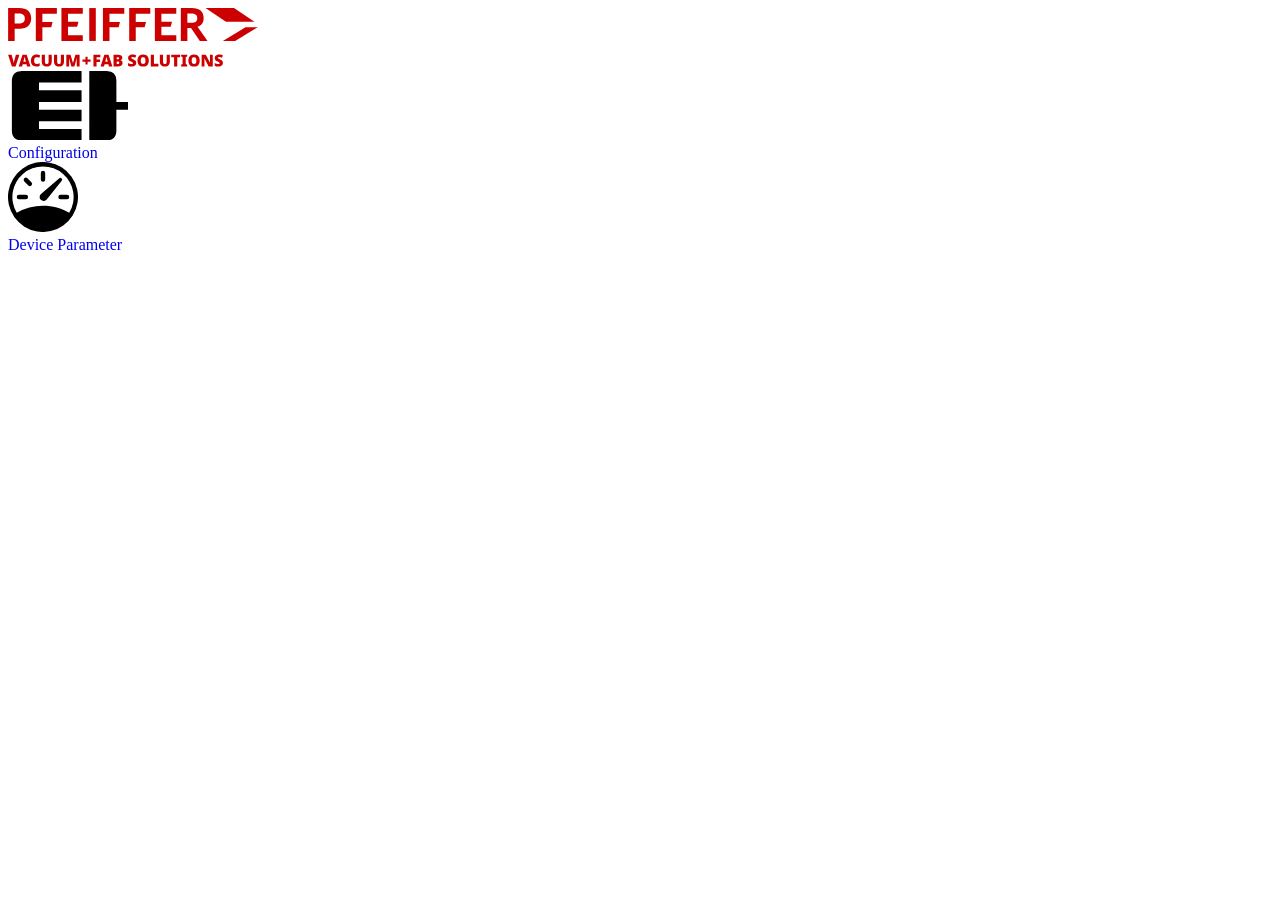
==== index.html @ f645d1bb "Add files via upload" ====
<!DOCTYPE html>
<html lang="en">
  <head>
    <meta charset="UTF-8" />
    <meta name="viewport" content="width=device-width, initial-scale=1.0" />
    <link rel="stylesheet" href="./css/style_mainpage.css" />

    <title>MainPage</title>
  </head>
  <body>
    <div id="Wrapper-Startpage">
      <div id="Wrapper-Header">
        <div id="Header-Logo1">
            <?xml version="1.0" encoding="UTF-8"?><svg
            xmlns="http://www.w3.org/2000/svg"
            width="250px"
            version="1.1"
            viewBox="0 0 1000 234.39"
          >
            <defs>
              <style>
                .cls-1 {
                  fill: #c00;
                }
              </style>
            </defs>
            <!--Generator: Adobe Illustrator 28.7.1, SVG Export Plug-In . SVG Version: 1.2.0 Build 142)-->
            <g>
              <g id="Ebene_1">
                <g id="Ebene_1-2" data-name="Ebene_1">
                  <g id="Ebene_1-2">
                    <g id="Ebene_1-2-2" data-name="Ebene_1-2">
                      <g>
                        <path
                          class="cls-1"
                          d="M42.41,62.28h-15.79V21.63h15.59c17.09,0,25.05,6.31,25.05,20.6s-7.8,20.04-24.88,20.04M44.63.27H.44v131.43h26.18v-48.27h20.04c29.7,0,46.05-15.79,46.05-41.21,0-27.3-16.16-41.97-48.08-41.97"
                        />
                        <polygon
                          class="cls-1"
                          points="111.29 .27 111.29 131.69 137.47 131.69 137.47 77.31 172.91 77.31 178.28 55.58 137.47 55.58 137.47 22.93 195.45 22.93 195.45 .27 111.29 .27"
                        />
                        <polygon
                          class="cls-1"
                          points="213.78 .27 213.78 131.69 299.1 131.69 299.1 109.03 239.96 109.03 239.96 74.52 276.52 74.52 281.9 54.85 239.96 54.85 239.96 22.93 299.1 22.93 299.1 .27 213.78 .27"
                        />
                        <rect
                          class="cls-1"
                          x="325.02"
                          y=".27"
                          width="26.18"
                          height="131.43"
                        />
                        <polygon
                          class="cls-1"
                          points="379.72 .27 379.72 131.69 405.89 131.69 405.89 77.31 442.57 77.31 447.92 55.58 405.89 55.58 405.89 22.93 465.12 22.93 465.12 .27 379.72 .27"
                        />
                        <polygon
                          class="cls-1"
                          points="484.85 .27 484.85 131.69 511.03 131.69 511.03 77.31 546.61 77.31 551.99 55.58 511.03 55.58 511.03 22.93 569.16 22.93 569.16 .27 484.85 .27"
                        />
                        <polygon
                          class="cls-1"
                          points="587.48 .27 587.48 131.69 673.19 131.69 673.19 109.03 613.66 109.03 613.66 74.52 650.62 74.52 656 54.85 613.66 54.85 613.66 22.93 673.19 22.93 673.19 .27 587.48 .27"
                        />
                        <g>
                          <path
                            class="cls-1"
                            d="M45.68,187l-15.28,46.67h-14.83L.33,187h14.19l6.33,23.64c.23.87.48,2,.79,3.41s.59,2.79.87,4.19.45,2.53.48,3.41c.08-.87.25-2,.48-3.38s.51-2.73.79-4.11.56-2.51.82-3.38l6.47-23.79h14.13Z"
                          />
                          <path
                            class="cls-1"
                            d="M76.27,233.67l-2.28-8.75h-15.17l-2.36,8.75h-13.85l15.23-46.87h16.8l15.43,46.87h-13.8ZM69.35,206.93c-.23-.82-.53-2.03-.9-3.57-.39-1.55-.79-3.15-1.18-4.81s-.7-3.01-.9-4.05c-.17,1.04-.45,2.36-.82,3.91s-.73,3.12-1.1,4.64-.68,2.81-.96,3.86l-2.03,7.66h9.94l-2.03-7.66-.03.03h0Z"
                          />
                          <path
                            class="cls-1"
                            d="M114.1,196.69c-1.49,0-2.81.31-4,.96-1.18.62-2.17,1.55-3.01,2.73-.82,1.21-1.46,2.65-1.89,4.33-.45,1.69-.65,3.63-.65,5.83,0,2.93.37,5.38,1.1,7.37.73,2,1.89,3.52,3.41,4.53s3.43,1.55,5.74,1.55c2.05,0,4.05-.28,5.97-.84,1.94-.56,3.88-1.27,5.85-2.08v10.64c-2.05.9-4.14,1.58-6.31,2s-4.45.62-6.9.62c-5.07,0-9.2-1.01-12.41-3.01-3.24-2-5.6-4.81-7.12-8.39-1.52-3.6-2.28-7.74-2.28-12.44,0-3.52.48-6.76,1.46-9.71.99-2.93,2.42-5.49,4.33-7.66s4.28-3.83,7.09-5.01,6.05-1.77,9.71-1.77c2.25,0,4.64.25,7.12.79,2.48.53,4.93,1.35,7.32,2.48l-3.86,9.94c-1.69-.82-3.43-1.52-5.15-2.05-1.75-.53-3.6-.82-5.55-.82v.03l.03-.02h0Z"
                          />
                          <path
                            class="cls-1"
                            d="M174.93,215.1c0,3.91-.73,7.32-2.22,10.19s-3.72,5.09-6.7,6.67-6.73,2.36-11.2,2.36c-6.45,0-11.37-1.63-14.72-4.93-3.38-3.29-5.07-7.97-5.07-14.02v-28.37h12.67v27.39c0,3.32.62,5.71,1.86,7.18,1.24,1.49,3.07,2.22,5.46,2.22,1.75,0,3.15-.34,4.22-.99,1.07-.65,1.86-1.69,2.36-3.07s.76-3.21.76-5.43v-27.3h12.61v28.09h-.03Z"
                          />
                          <path
                            class="cls-1"
                            d="M223.94,215.1c0,3.91-.73,7.32-2.22,10.19s-3.72,5.09-6.7,6.67-6.73,2.36-11.2,2.36c-6.45,0-11.37-1.63-14.72-4.93-3.38-3.29-5.07-7.97-5.07-14.02v-28.37h12.67v27.39c0,3.32.62,5.71,1.86,7.18,1.24,1.49,3.07,2.22,5.46,2.22,1.75,0,3.15-.34,4.22-.99,1.07-.65,1.86-1.69,2.36-3.07s.76-3.21.76-5.43v-27.3h12.61v28.09h-.03Z"
                          />
                          <path
                            class="cls-1"
                            d="M253.61,233.67l-9.54-33.58h-.25c.08.87.17,2.05.25,3.52.08,1.49.17,3.1.25,4.81s.14,3.38.14,5.01v20.27h-11.18v-46.67h16.8l9.74,33.13h.25l9.54-33.13h16.8v46.67h-11.57v-20.46c0-1.49,0-3.07.06-4.73.06-1.69.11-3.27.2-4.76s.14-2.7.2-3.57h-.25l-9.4,33.53h-12.02l-.03-.03h0Z"
                          />
                          <path
                            class="cls-1"
                            d="M318.38,206.34h11.88v8.56h-11.88v11.51h-8.56v-11.51h-11.88v-8.56h11.88v-11.71h8.56v11.71Z"
                          />
                          <path
                            class="cls-1"
                            d="M354.19,233.7h-12.41v-46.67h27.59v10.13h-15.17v8.89h13.99v10.13h-13.99v17.51h0Z"
                          />
                          <path
                            class="cls-1"
                            d="M403.84,233.7l-2.28-8.75h-15.17l-2.36,8.75h-13.85l15.23-46.87h16.8l15.43,46.87h-13.8ZM396.91,206.96c-.23-.82-.53-2.03-.9-3.57-.39-1.55-.79-3.15-1.18-4.81s-.7-3.01-.9-4.05c-.17,1.04-.45,2.36-.82,3.91s-.73,3.12-1.1,4.64-.68,2.81-.96,3.86l-2.03,7.66h9.94l-2.03-7.66-.03.03h0Z"
                          />
                          <path
                            class="cls-1"
                            d="M438.46,187.03c6.76,0,11.57,1.01,14.44,3.01s4.31,4.87,4.31,8.61c0,2.05-.37,3.77-1.1,5.21-.73,1.41-1.66,2.53-2.79,3.38-1.1.82-2.25,1.41-3.43,1.69v.34c1.27.31,2.53.82,3.8,1.58,1.27.73,2.31,1.83,3.18,3.29.84,1.46,1.27,3.43,1.27,5.91,0,2.84-.73,5.26-2.17,7.32-1.44,2.05-3.49,3.6-6.14,4.7-2.65,1.1-5.83,1.63-9.49,1.63h-18.16v-46.67h16.28ZM438.6,204.93c2.08,0,3.57-.42,4.42-1.29s1.27-1.91,1.27-3.12-.48-2.22-1.44-2.9-2.45-1.01-4.5-1.01h-3.52v8.36h3.8l-.03-.03h0ZM434.8,214.17v9.8h4.45c2.17,0,3.72-.48,4.59-1.41s1.29-2.11,1.29-3.57c0-.82-.2-1.6-.56-2.36-.37-.73-1.01-1.35-1.89-1.8s-2.11-.68-3.69-.68h-4.19v.03h0Z"
                          />
                          <path
                            class="cls-1"
                            d="M512.83,219.52c0,2.53-.65,4.93-1.94,7.18s-3.27,4.11-5.94,5.52-6.16,2.11-10.42,2.11c-2.14,0-4-.08-5.57-.28s-3.07-.51-4.48-.96-2.84-1.01-4.31-1.69v-11.23c2.53,1.27,5.07,2.22,7.66,2.9,2.56.68,4.9,1.01,6.98,1.01,1.27,0,2.28-.14,3.07-.45s1.38-.73,1.77-1.24c.39-.53.59-1.1.59-1.77,0-.82-.28-1.52-.84-2.08s-1.46-1.15-2.67-1.77-2.84-1.38-4.9-2.28c-1.75-.79-3.32-1.6-4.7-2.48-1.41-.87-2.59-1.86-3.57-2.93-.99-1.1-1.75-2.36-2.25-3.83-.53-1.46-.79-3.18-.79-5.21,0-3.01.73-5.52,2.22-7.54s3.55-3.55,6.16-4.56c2.65-1.01,5.69-1.55,9.18-1.55,3.04,0,5.8.34,8.25,1.01s4.62,1.44,6.53,2.31l-3.86,9.74c-2-.9-3.97-1.63-5.91-2.2-1.94-.53-3.74-.82-5.4-.82-1.1,0-1.97.14-2.67.39s-1.21.62-1.55,1.07c-.34.45-.48.96-.48,1.55,0,.73.28,1.41.84,1.97s1.52,1.18,2.84,1.86c1.32.68,3.15,1.55,5.46,2.59,2.25,1.01,4.19,2.11,5.77,3.29,1.6,1.21,2.81,2.62,3.66,4.25s1.27,3.66,1.27,6.11h0Z"
                          />
                          <path
                            class="cls-1"
                            d="M563.22,210.31c0,3.6-.45,6.9-1.29,9.82-.87,2.93-2.22,5.49-4.05,7.6-1.83,2.14-4.17,3.77-7.04,4.9-2.84,1.13-6.28,1.69-10.3,1.69s-7.32-.56-10.16-1.69c-2.84-1.13-5.21-2.76-7.07-4.9s-3.24-4.67-4.11-7.6c-.9-2.93-1.35-6.25-1.35-9.91,0-4.84.82-9.06,2.42-12.64,1.6-3.6,4.08-6.36,7.46-8.33,3.35-1.97,7.66-2.93,12.86-2.93s9.63.99,12.98,2.98c3.32,1.97,5.77,4.76,7.32,8.36s2.31,7.8,2.31,12.64h.03-.01ZM531.13,210.31c0,2.79.31,5.18.96,7.21s1.63,3.57,3.04,4.67,3.21,1.63,5.43,1.63,4.14-.53,5.52-1.63,2.36-2.65,2.98-4.67.9-4.42.9-7.21c0-4.22-.7-7.57-2.08-9.99-1.41-2.45-3.8-3.66-7.26-3.66-2.28,0-4.08.56-5.49,1.66s-2.42,2.67-3.04,4.7-.96,4.45-.96,7.29h0Z"
                          />
                          <path
                            class="cls-1"
                            d="M571.18,233.7v-46.67h12.61v36.45h17.96v10.19h-30.57v.03Z"
                          />
                          <path
                            class="cls-1"
                            d="M647.33,215.12c0,3.91-.73,7.32-2.22,10.19s-3.72,5.09-6.7,6.67-6.73,2.36-11.2,2.36c-6.45,0-11.37-1.63-14.72-4.93-3.38-3.29-5.07-7.97-5.07-14.02v-28.37h12.67v27.39c0,3.32.62,5.71,1.86,7.18,1.24,1.49,3.07,2.22,5.46,2.22,1.75,0,3.15-.34,4.22-.99,1.07-.65,1.86-1.69,2.36-3.07s.76-3.21.76-5.43v-27.3h12.61v28.09h-.03,0Z"
                          />
                          <path
                            class="cls-1"
                            d="M677.05,233.7h-12.61v-36.34h-11.37v-10.33h35.35v10.33h-11.37v36.34h0Z"
                          />
                          <path
                            class="cls-1"
                            d="M716.85,233.7h-24.32v-7.18l5.83-2.22v-27.9l-5.83-2.17v-7.18h24.32v7.18l-5.83,2.17v27.9l5.83,2.22v7.18Z"
                          />
                          <path
                            class="cls-1"
                            d="M766.84,210.31c0,3.6-.45,6.9-1.29,9.82-.87,2.93-2.22,5.49-4.05,7.6-1.83,2.14-4.17,3.77-7.04,4.9-2.84,1.13-6.28,1.69-10.3,1.69s-7.32-.56-10.16-1.69c-2.84-1.13-5.21-2.76-7.07-4.9s-3.24-4.67-4.11-7.6c-.9-2.93-1.35-6.25-1.35-9.91,0-4.84.82-9.06,2.42-12.64,1.6-3.6,4.08-6.36,7.46-8.33,3.35-1.97,7.66-2.93,12.86-2.93s9.63.99,12.98,2.98c3.32,1.97,5.77,4.76,7.32,8.36s2.31,7.8,2.31,12.64h.03-.01ZM734.76,210.31c0,2.79.31,5.18.96,7.21s1.63,3.57,3.04,4.67,3.21,1.63,5.43,1.63,4.14-.53,5.52-1.63,2.36-2.65,2.98-4.67.9-4.42.9-7.21c0-4.22-.7-7.57-2.08-9.99-1.41-2.45-3.8-3.66-7.26-3.66-2.28,0-4.08.56-5.49,1.66s-2.42,2.67-3.04,4.7-.96,4.45-.96,7.29h0Z"
                          />
                          <path
                            class="cls-1"
                            d="M819.06,233.7h-16.52l-17.06-32.88h-.25c.08,1.01.17,2.22.25,3.63s.17,2.84.23,4.28.08,2.73.08,3.91v21.06h-11.18v-46.67h16.47l17,32.4h.2c-.06-1.01-.11-2.17-.2-3.52s-.14-2.73-.2-4.11c-.06-1.41-.06-2.62-.06-3.66v-21.11h11.23v46.67h.01Z"
                          />
                          <path
                            class="cls-1"
                            d="M859.51,219.52c0,2.53-.65,4.93-1.94,7.18s-3.27,4.11-5.94,5.52-6.16,2.11-10.42,2.11c-2.14,0-4-.08-5.57-.28s-3.07-.51-4.48-.96-2.84-1.01-4.31-1.69v-11.23c2.53,1.27,5.07,2.22,7.66,2.9,2.56.68,4.9,1.01,6.98,1.01,1.27,0,2.28-.14,3.07-.45s1.38-.73,1.77-1.24c.39-.53.59-1.1.59-1.77,0-.82-.28-1.52-.84-2.08s-1.46-1.15-2.67-1.77c-1.21-.62-2.84-1.38-4.9-2.28-1.75-.79-3.32-1.6-4.7-2.48-1.41-.87-2.59-1.86-3.57-2.93-.99-1.1-1.75-2.36-2.25-3.83-.53-1.46-.79-3.18-.79-5.21,0-3.01.73-5.52,2.22-7.54s3.55-3.55,6.16-4.56c2.65-1.01,5.69-1.55,9.18-1.55,3.04,0,5.8.34,8.25,1.01s4.62,1.44,6.53,2.31l-3.86,9.74c-2-.9-3.97-1.63-5.91-2.2-1.94-.53-3.74-.82-5.4-.82-1.1,0-1.97.14-2.67.39s-1.21.62-1.55,1.07c-.34.45-.48.96-.48,1.55,0,.73.28,1.41.84,1.97s1.52,1.18,2.84,1.86c1.32.68,3.15,1.55,5.46,2.59,2.25,1.01,4.19,2.11,5.77,3.29,1.6,1.21,2.81,2.62,3.66,4.25s1.27,3.66,1.27,6.11h0Z"
                          />
                        </g>
                        <g>
                          <path
                            class="cls-1"
                            d="M732.36,59.29h-14.86V21.96h14.86c17.26,0,24.69,5.94,24.69,18.94,0,12.24-6.87,18.38-24.69,18.38M782.66,40.74c0-27.11-16.52-40.48-47.51-40.48h-43.83v131.43h26.18v-52.16h14.47l35.47,52.16h30.82l-40.11-56.44c15.79-5.38,24.52-17.45,24.52-34.51"
                          />
                          <polygon
                            class="cls-1"
                            points="904.07 .27 790.07 .27 871.87 54.85 985.87 54.85 904.07 .27"
                          />
                          <polygon
                            class="cls-1"
                            points="859.51 131.69 908.49 131.69 999.04 77.11 950.04 77.11 859.51 131.69"
                          />
                        </g>
                      </g>
                    </g>
                  </g>
                </g>
              </g>
            </g>
          </svg>
        </div>
      </div>
      </div>
      <div class="Wrapper-Fields">
        <a href="./Config.html" style="text-decoration: none">
          <div class="Field">
            <div class="Field-Logo">
              <svg
                data-testid="devices-filled-icon"
                viewBox="0 0 31 18"
                width="120px"
              >
                <path
                  fill-rule="evenodd"
                  clip-rule="evenodd"
                  d="M2.40571 0.221249C2.86621 0.0493288 3.41093 0 3.99995 0H6.99995H8.00002H19H19V3H8.00002V2H7.99995V5H8.00003H19H19V8H8.00003V7H7.99995V11H8.00003V10H19V13H19H8.00003H7.99995V16H8.00003V15H19V18H19H8.00003H6.99995H3.99995C3.41093 18 2.86621 17.9507 2.40571 17.7788C1.89205 17.587 1.50005 17.2482 1.26734 16.7556C1.06446 16.3261 1.01839 15.8486 1.00254 15.4395C0.991728 15.1604 0.994454 14.8295 0.997285 14.4858C0.998607 14.3253 0.999952 14.1621 0.999952 14V4C0.999952 3.83793 0.998607 3.67467 0.997285 3.51419L0.997285 3.51419C0.994454 3.17051 0.991728 2.8396 1.00254 2.56055C1.01839 2.15144 1.06446 1.67388 1.26734 1.24442C1.50005 0.751828 1.89205 0.413021 2.40571 0.221249ZM21 0H22H25C25.589 0 26.1337 0.0493288 26.5942 0.221249C27.1079 0.413021 27.4999 0.751828 27.7326 1.24442C27.9354 1.67388 27.9815 2.15144 27.9974 2.56055C28.0082 2.8396 28.0055 3.17051 28.0026 3.51419C28.0013 3.67467 28 3.83793 28 4V8H31V10H28V14C28 14.1621 28.0013 14.3253 28.0026 14.4858C28.0055 14.8295 28.0082 15.1604 27.9974 15.4395C27.9815 15.8486 27.9354 16.3261 27.7326 16.7556C27.4999 17.2482 27.1079 17.587 26.5942 17.7788C26.1337 17.9507 25.589 18 25 18H22H21V17V1V0Z"
                ></path>
              </svg>
            </div>
            <div class="Field-Name">Configuration</div>
          </div>
        </a>
        <a href="./Parameter.html" style="text-decoration: none">
          <div class="Field">
            <div class="Field-Logo">
              <svg
                xmlns="http://www.w3.org/2000/svg"
                width="70px"
                class="bi bi-speedometer"
                viewBox="0 0 16 16"
              >
                <path
                  d="M8 2a.5.5 0 0 1 .5.5V4a.5.5 0 0 1-1 0V2.5A.5.5 0 0 1 8 2M3.732 3.732a.5.5 0 0 1 .707 0l.915.914a.5.5 0 1 1-.708.708l-.914-.915a.5.5 0 0 1 0-.707M2 8a.5.5 0 0 1 .5-.5h1.586a.5.5 0 0 1 0 1H2.5A.5.5 0 0 1 2 8m9.5 0a.5.5 0 0 1 .5-.5h1.5a.5.5 0 0 1 0 1H12a.5.5 0 0 1-.5-.5m.754-4.246a.39.39 0 0 0-.527-.02L7.547 7.31A.91.91 0 1 0 8.85 8.569l3.434-4.297a.39.39 0 0 0-.029-.518z"
                />
                <path
                  fill-rule="evenodd"
                  d="M6.664 15.889A8 8 0 1 1 9.336.11a8 8 0 0 1-2.672 15.78zm-4.665-4.283A11.95 11.95 0 0 1 8 10c2.186 0 4.236.585 6.001 1.606a7 7 0 1 0-12.002 0"
                />
              </svg>
            </div>
            <div class="Field-Name">Device Parameter</div>
          </div>
        </a>
      </div>
    </div>
  </body>
 
</html>
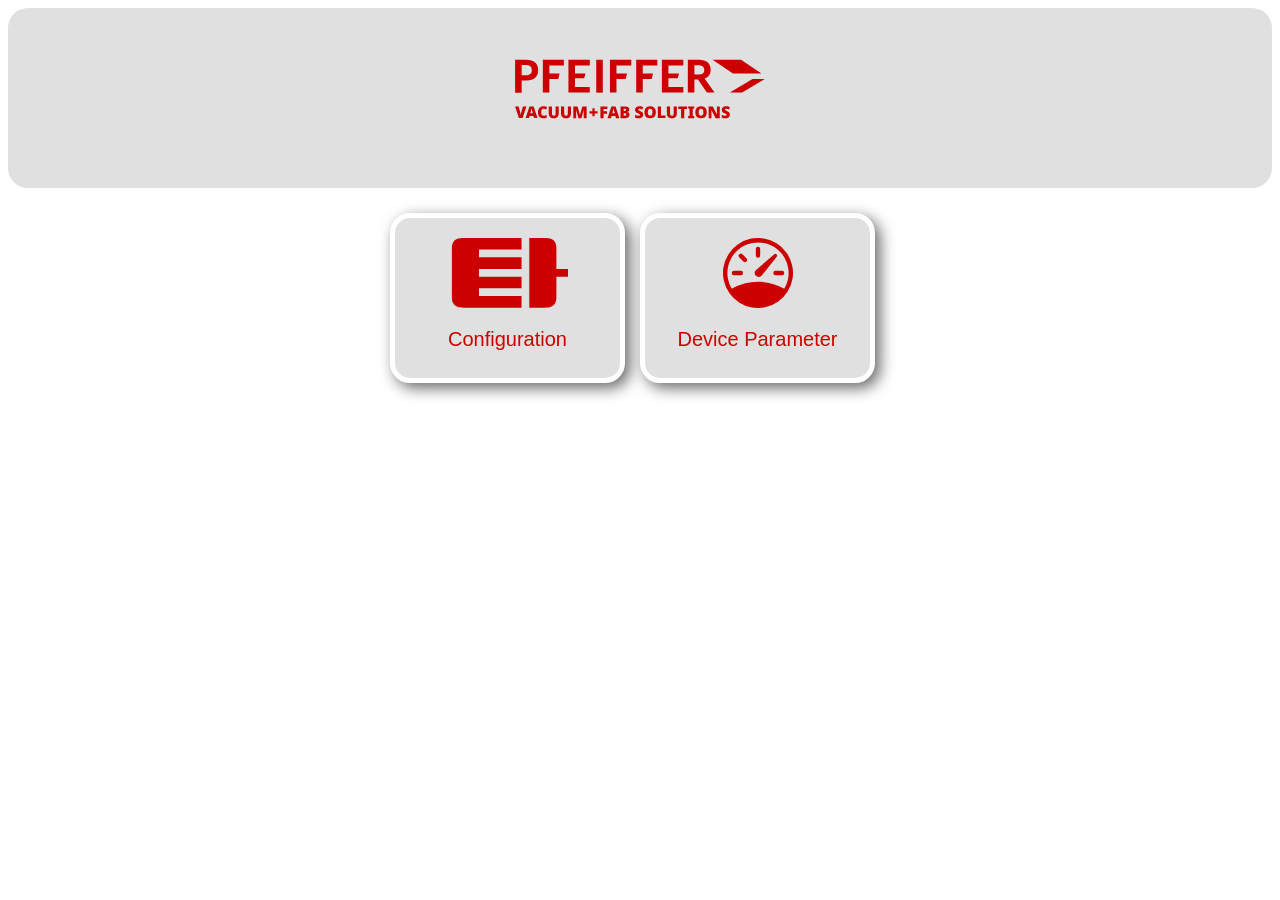
==== commit 359ec2d5: "Update index.html" ====
--- a/index.html
+++ b/index.html
@@ -3,7 +3,7 @@
   <head>
     <meta charset="UTF-8" />
     <meta name="viewport" content="width=device-width, initial-scale=1.0" />
-    <link rel="stylesheet" href="./css/style_mainpage.css" />
+    <link rel="stylesheet" href="./style_mainpage.css" />
 
     <title>MainPage</title>
   </head>
--- a/style_mainpage.css
+++ b/style_mainpage.css
@@ -0,0 +1,152 @@
+body{
+    font-family: 'Montserrat', sans-serif;
+    font-size: 18px;
+}
+#Wrapper-Header {
+    width: 100%;
+    height: 20vh;
+    background-color: #E0E0E0;
+    border-radius: 20px;
+    justify-content: center;
+    align-items: center;
+    text-align: center;
+  }
+  #Header-Name {
+    position: absolute;
+    font-size: 40px;
+    color: white;
+    padding-top: 50px;
+    padding-left: 40%;
+  }
+  
+  #Header-Logo1 {
+    width: 100%;
+    height: 18vh;
+    justify-content: center;
+    display: flex;
+  }
+  .Wrapper-Fields{
+    width: 100%;
+    margin-top: 25px;
+    float: left;
+    display: flex;
+    justify-content: center;
+    align-items: center;
+  }
+  .Field {
+    width: 225px;
+    height: 160px;
+    background-color: #E0E0E0;
+    border-radius: 20px;
+    margin-right: 15px;
+    border: 5px solid white; /* Dunklere Grenze für besseren 3D-Effekt */
+    box-shadow: 5px 5px 15px rgba(0, 0, 0, 0.6),
+      /* Schatten nach rechts und unten */ -1px -1px 5px rgba(255, 255, 255, 0.2); /* Hellerer Schatten nach oben und links für den erhöhten Effekt */
+  }
+  .Field:hover {
+    border-color: green;
+  }
+  .Field-Logo{
+    width: 100%;
+    display: flex;
+    margin-top: 20px;
+    justify-content: center;
+    align-items: center;
+    fill: #c00;
+  }
+  .Field-Name{
+    width: 100%;
+    font-family: 'Poppins', sans-serif; /* Moderne Schriftart */
+    font-size: 20px;
+    display: flex;
+    margin-top: 20px;
+    color:  #c00;
+    justify-content: center;
+    align-items: center;
+  }
+  .Wrpper-NFC {
+    text-align: center;
+    background: white;
+    padding: 20px;
+    border-radius: 8px;
+    box-shadow: 0 4px 8px rgba(0, 0, 0, 0.2);
+    }
+
+    h1 {
+        color: #333;
+    }
+
+    scanButton {
+        padding: 10px 20px;
+        font-size: 16px;
+        color: white;
+        background-color: #007BFF;
+        border: none;
+        border-radius: 5px;
+        cursor: pointer;
+        margin: 20px 0;
+    }
+
+    scanButton:hover {
+        background-color: #0056b3;
+    }
+
+.output {
+    font-size: 16px;
+    color: #555;
+    margin-top: 20px;
+}
+  @media (max-width: 768px) {
+    body {
+      font-size: 14px; /* Kleinere Schriftgröße für mobile Geräte */
+    }
+    #Header-Logo2{
+      display: none;
+    }
+    #Wrapper-Header{
+        height: 18vh;
+    }
+  
+    #Header-Name {
+     display: none;
+    }
+  
+    #Header-Name {
+      font-size: 24px; /* Kleinere Schriftgröße für den Header-Titel */
+      padding-left: 0; /* Zentriert den Header-Titel auf mobilen Geräten */
+      padding-top: 30px;
+      text-align: center; /* Zentriert den Text */
+    }
+  
+    #Wrapper-Body {
+      margin-top: 20px; /* Weniger Abstand nach oben */
+    }
+  
+    .Wrapper-Fields {
+      margin-top: 20px; /* Kleinere Abstände */
+      flex-direction: column; /* Ordnet die Felder untereinander statt nebeneinander an */
+    }
+  
+    .Field {
+      width: 200px; /* Nutzt die volle Breite auf mobilen Geräten */
+      height: 120px; /* Reduziert die Höhe der Felder */
+      margin-bottom: 15px; /* Fügt Abstand zwischen den Feldern hinzu */
+      margin-right: 0; /* Entfernt den rechten Rand */
+    }
+  
+    .Field-Logo {
+      margin-top: 10px; /* Weniger Abstand nach oben */
+      width: 20vh;
+      padding-left: 20px;
+    }
+  
+    .Field-Name {
+      font-size: 16px; /* Kleinere Schriftgröße für die Feldnamen */
+      margin-top: 10px; /* Weniger Abstand nach oben */
+      float: left;
+      font-family: 'Montserrat', sans-serif;
+      font-size: 18px;
+
+    }
+  }
+  
